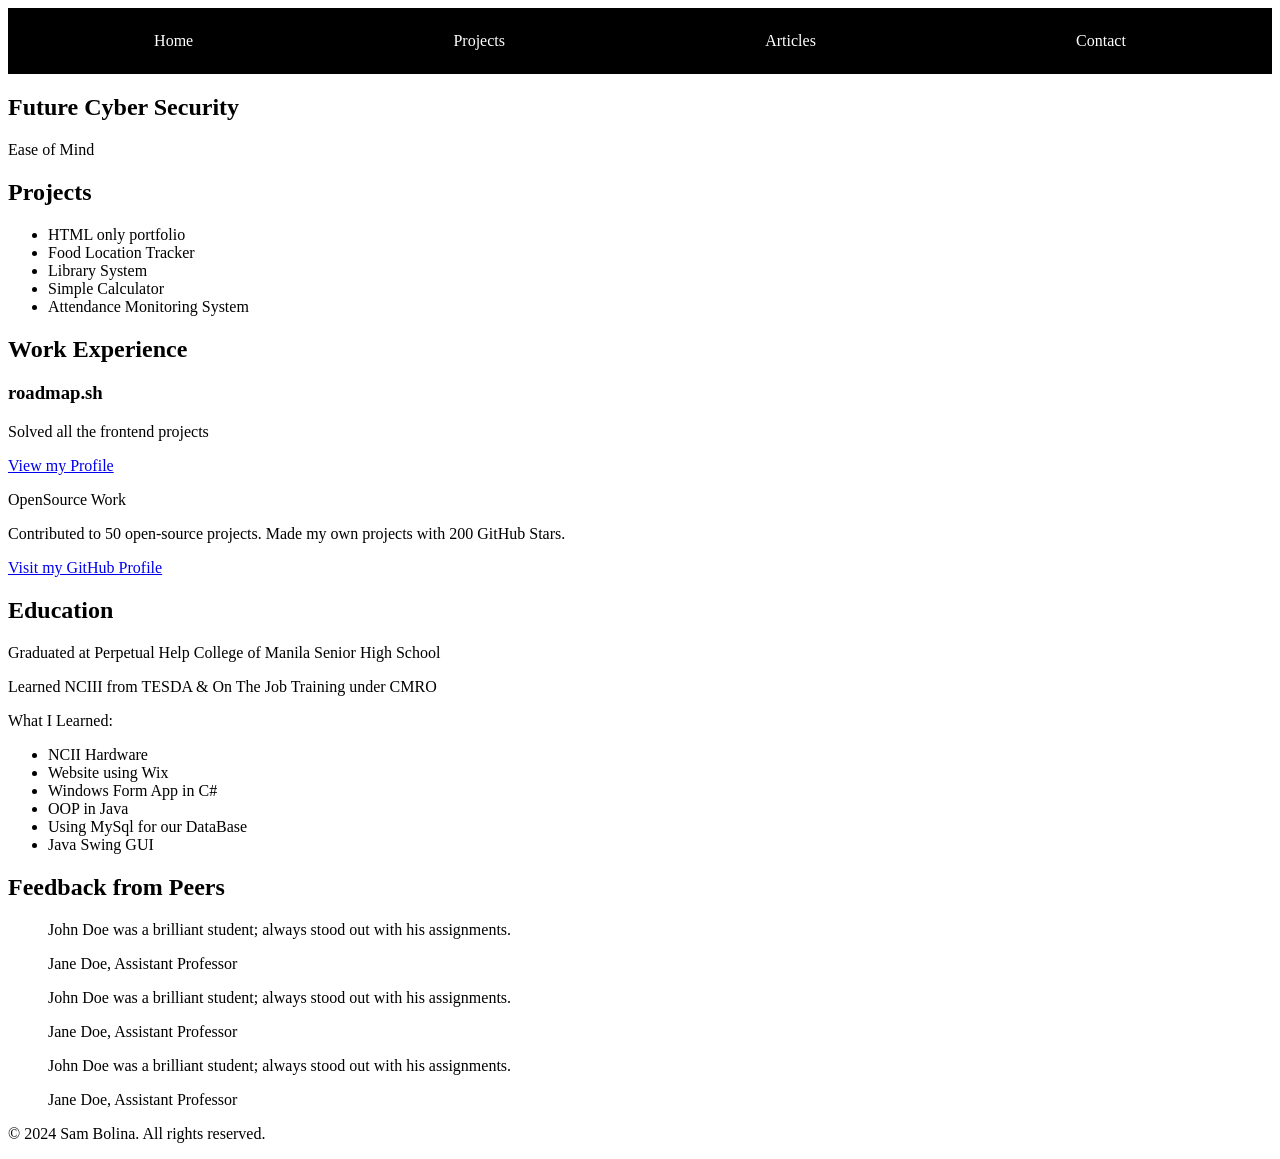
==== roadmap.sh/something proj/02-basic-html-website/index.html @ 5c0126c3 "Add files via upload" ====
<!DOCTYPE html>
<html lang="en">
<head>
    <!--META Tags-->
    <meta charset="UTF-8">
    <meta name="viewport" content="width=device-width, initial-scale=1.0">
    <meta name="author" content="Sam Bolina, samm-where">
    <meta name="description" content="Basic HTML Website assigned from roadmap.sh">
    <meta name="keywords" content="HTML, Beginner, Static">

    <!--SEO META Tags-->
    <meta property="og:description" content="Basic HTML Website assigned from roadmap.sh">
    <meta property="og:keywords" content="HTML, Beginner, Static">
    <meta property="author" content="Sam Bolina, samm-where">

    <title>Basic HTML Website</title>
    <link rel="stylesheet" href="styles.css">
</head>
<body>

    <header>
    <nav class="navbar">
        <ul>
            <li><a href="#">Home</a></li>
            <li><a href="projects.html">Projects</a></li>
            <li><a href="articles.html">Articles</a></li>
            <li><a href="contact.html">Contact</a></li>
        </ul>
    </nav>
    </header>

    <main>
        <section class="intro">
            <h1>Future Cyber Security</h1>
            <p>Ease of Mind</p>
        </section>

        <section class="Projects">
            <h2>Projects</h2>
            <ul>
                <li>HTML only portfolio</li>
                <li>Food Location Tracker</li>
                <li>Library System</li>
                <li>Simple Calculator</li>
                <li>Attendance Monitoring System</li>
            </ul>
        </section>

        <section class="work-experience">
            <h2>Work Experience</h2>
            <article>
                <h3>roadmap.sh</h3>
                <p>Solved all the frontend projects</p>
                <a href="projects.html">View my Profile</a>
            </article>
            <article>
                <p>OpenSource Work</p>
                <p>Contributed to 50 open-source projects. Made my own projects with 200 GitHub Stars.</p>
                <a href="https://github.com/samm-where">Visit my GitHub Profile</a>
            </article>
        </section>

        <section class="education">
            <h2>Education</h2>
            <p>Graduated at Perpetual Help College of Manila Senior High School</p>
            <p>Learned NCIII from TESDA & On The Job Training under CMRO</p>
            <p>What I Learned:</p>
            <ul>
                <li>NCII Hardware</li>
                <li>Website using Wix</li>
                <li>Windows Form App in C#</li>
                <li>OOP in Java</li>
                <li>Using MySql for our DataBase</li>
                <li>Java Swing GUI</li>
            </ul>
        </section>

        <aside class="reviews">
            <h2>Feedback from Peers</h2>
            <blockquote>
                <p>John Doe was a brilliant student; always stood out with his assignments.</p>
                <footer>Jane Doe, Assistant Professor</footer>
            </blockquote>
            <blockquote>
                <p>John Doe was a brilliant student; always stood out with his assignments.</p>
                <footer>Jane Doe, Assistant Professor</footer>
            </blockquote>
            <blockquote>
                <p>John Doe was a brilliant student; always stood out with his assignments.</p>
                <footer>Jane Doe, Assistant Professor</footer>
            </blockquote>
        </aside>
    </main>


    <footer>
        <p>&copy; 2024 Sam Bolina. All rights reserved.</p>
    </footer>    
</body>
</html>
---- roadmap.sh/something proj/02-basic-html-website/styles.css ----
/* *{
    margin: 0;
    padding: 0;
} */

nav{
    background-color: black;
    padding: 1rem;
}

nav ul{
    list-style: none;
    margin: 0;
    padding: 0;
    display: flex;
    justify-content: space-around;
}

nav ul li a{
    color: white;
    text-decoration: none;
    padding: 0.5rem 1rem;
    display: block;
}

nav ul li a:hover{
    background-color: gray;
    border-radius: 5px;
}
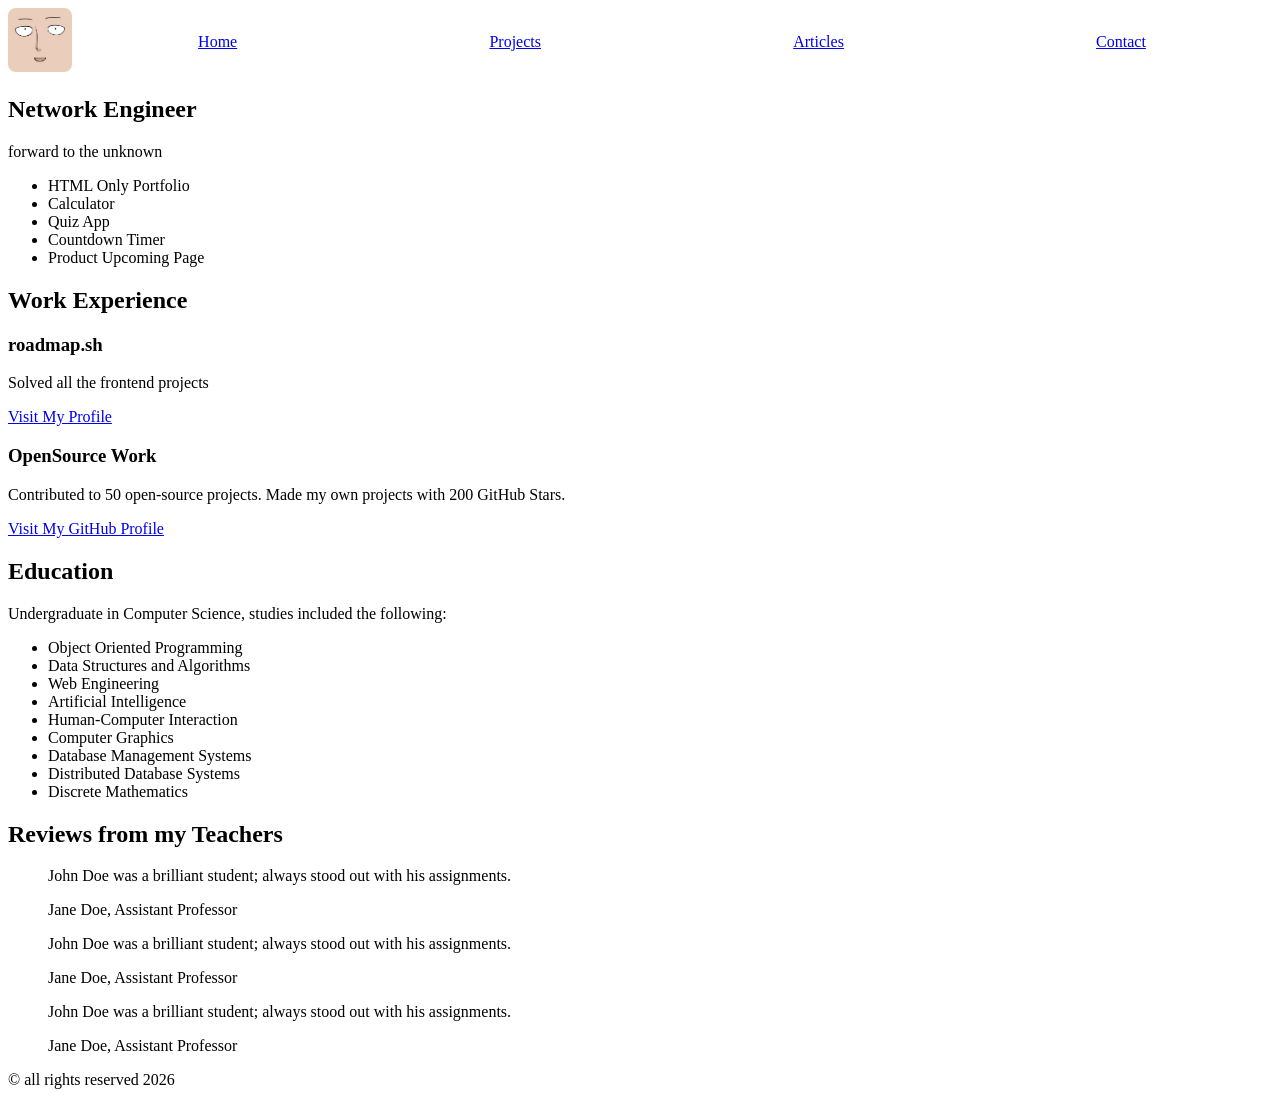
==== commit be752c79: "done" ====
--- a/roadmap.sh/something proj/02-basic-html-website/index.html
+++ b/roadmap.sh/something proj/02-basic-html-website/index.html
@@ -1,82 +1,80 @@
 <!DOCTYPE html>
 <html lang="en">
 <head>
-    <!--META Tags-->
     <meta charset="UTF-8">
     <meta name="viewport" content="width=device-width, initial-scale=1.0">
-    <meta name="author" content="Sam Bolina, samm-where">
-    <meta name="description" content="Basic HTML Website assigned from roadmap.sh">
-    <meta name="keywords" content="HTML, Beginner, Static">
-
-    <!--SEO META Tags-->
-    <meta property="og:description" content="Basic HTML Website assigned from roadmap.sh">
-    <meta property="og:keywords" content="HTML, Beginner, Static">
-    <meta property="author" content="Sam Bolina, samm-where">
-
-    <title>Basic HTML Website</title>
+    <meta name="description" content="My own very Basic Website">
+    <!-- SEO META TAGS -->
+    <meta name="description" content="A very simple HTML and CSS website for roadmap.sh frontend"/>
+    <meta name="keywords" content="Frontend Projects, HTML, CSS, Roadmap.sh"/>
+    <meta name="author" content="samm-where">
+    <title>My own very Basic Website</title>
     <link rel="stylesheet" href="styles.css">
 </head>
 <body>
+    <header>
+        <div class="logo">
+            <img width="64" src="img/Saitamchiii.jpg" alt="saitama-face">
+        </div>
 
-    <header>
-    <nav class="navbar">
-        <ul>
-            <li><a href="#">Home</a></li>
-            <li><a href="projects.html">Projects</a></li>
-            <li><a href="articles.html">Articles</a></li>
-            <li><a href="contact.html">Contact</a></li>
-        </ul>
-    </nav>
+        <nav>
+            <ul>
+                <li><a href="#">Home</a></li>
+                <li><a href="projects.html">Projects</a></li>
+                <li><a href="articles.html">Articles</a></li>
+                <li><a href="contact.html">Contact</a></li>
+            </ul>
+        </nav>
     </header>
 
     <main>
         <section class="intro">
-            <h1>Future Cyber Security</h1>
-            <p>Ease of Mind</p>
+            <h1>Network Engineer</h1>
+            <p>forward to the unknown</p>
         </section>
 
-        <section class="Projects">
-            <h2>Projects</h2>
+        <section class="projects">
             <ul>
-                <li>HTML only portfolio</li>
-                <li>Food Location Tracker</li>
-                <li>Library System</li>
-                <li>Simple Calculator</li>
-                <li>Attendance Monitoring System</li>
+                <li>HTML Only Portfolio</li>
+                <li>Calculator</li>
+                <li>Quiz App</li>
+                <li>Countdown Timer</li>
+                <li>Product Upcoming Page</li>
             </ul>
         </section>
 
         <section class="work-experience">
             <h2>Work Experience</h2>
-            <article>
-                <h3>roadmap.sh</h3>
-                <p>Solved all the frontend projects</p>
-                <a href="projects.html">View my Profile</a>
-            </article>
-            <article>
-                <p>OpenSource Work</p>
-                <p>Contributed to 50 open-source projects. Made my own projects with 200 GitHub Stars.</p>
-                <a href="https://github.com/samm-where">Visit my GitHub Profile</a>
-            </article>
+                <article>
+                    <h3>roadmap.sh</h3>
+                    <p>Solved all the frontend projects</p>
+                    <a href="#">Visit My Profile</a>
+                </article>
+                <article>
+                    <h3>OpenSource Work</h3>
+                    <p>Contributed to 50 open-source projects. Made my own projects with 200 GitHub Stars.</p>
+                    <a href="#">Visit My GitHub Profile</a>
+                </article>
         </section>
 
         <section class="education">
             <h2>Education</h2>
-            <p>Graduated at Perpetual Help College of Manila Senior High School</p>
-            <p>Learned NCIII from TESDA & On The Job Training under CMRO</p>
-            <p>What I Learned:</p>
-            <ul>
-                <li>NCII Hardware</li>
-                <li>Website using Wix</li>
-                <li>Windows Form App in C#</li>
-                <li>OOP in Java</li>
-                <li>Using MySql for our DataBase</li>
-                <li>Java Swing GUI</li>
-            </ul>
+            <p>Undergraduate in Computer Science, studies included the following:</p>
+                <ul>
+                    <li>Object Oriented Programming</li>
+                    <li>Data Structures and Algorithms</li>
+                    <li>Web Engineering</li>
+                    <li>Artificial Intelligence</li>
+                    <li>Human-Computer Interaction</li>
+                    <li>Computer Graphics</li>
+                    <li>Database Management Systems</li>
+                    <li>Distributed Database Systems</li>
+                    <li>Discrete Mathematics</li>
+                </ul>
         </section>
 
         <aside class="reviews">
-            <h2>Feedback from Peers</h2>
+            <h2>Reviews from my Teachers</h2>
             <blockquote>
                 <p>John Doe was a brilliant student; always stood out with his assignments.</p>
                 <footer>Jane Doe, Assistant Professor</footer>
@@ -92,9 +90,10 @@
         </aside>
     </main>
 
+    <footer>
+        <p>&copy; all rights reserved 2026</p>
+    </footer>
 
-    <footer>
-        <p>&copy; 2024 Sam Bolina. All rights reserved.</p>
-    </footer>    
+
 </body>
 </html>
--- a/roadmap.sh/something proj/02-basic-html-website/styles.css
+++ b/roadmap.sh/something proj/02-basic-html-website/styles.css
@@ -1,29 +1,20 @@
-/* *{
-    margin: 0;
-    padding: 0;
-} */
-
-nav{
-    background-color: black;
-    padding: 1rem;
+header {
+    display: flex;
+    justify-content: space-between;
+    align-items: center;
 }
 
-nav ul{
-    list-style: none;
-    margin: 0;
-    padding: 0;
+nav {
+    flex-grow: 1;
+}
+
+nav ul {
     display: flex;
     justify-content: space-around;
+    list-style: none;
+    padding: 0;
 }
 
-nav ul li a{
-    color: white;
-    text-decoration: none;
-    padding: 0.5rem 1rem;
-    display: block;
-}
-
-nav ul li a:hover{
-    background-color: gray;
-    border-radius: 5px;
+.logo img {
+    border-radius: 8px;
 }
